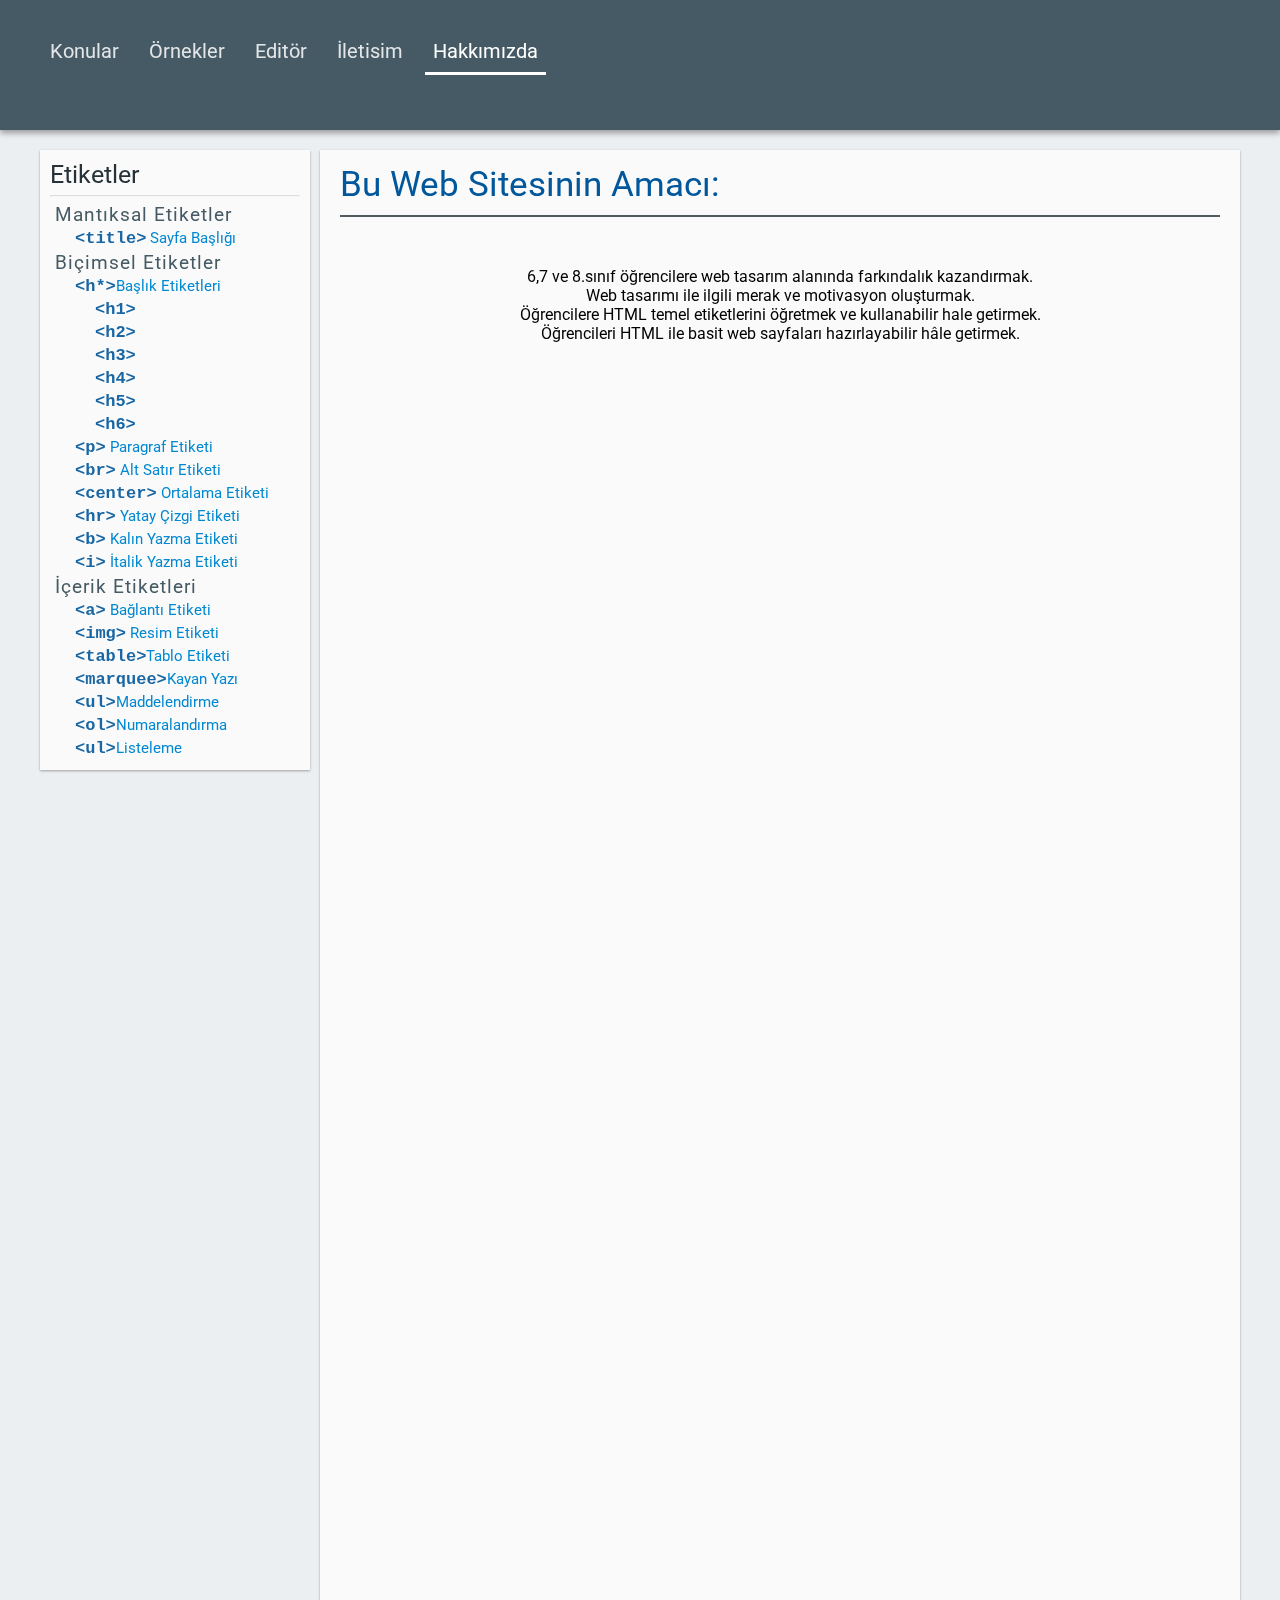
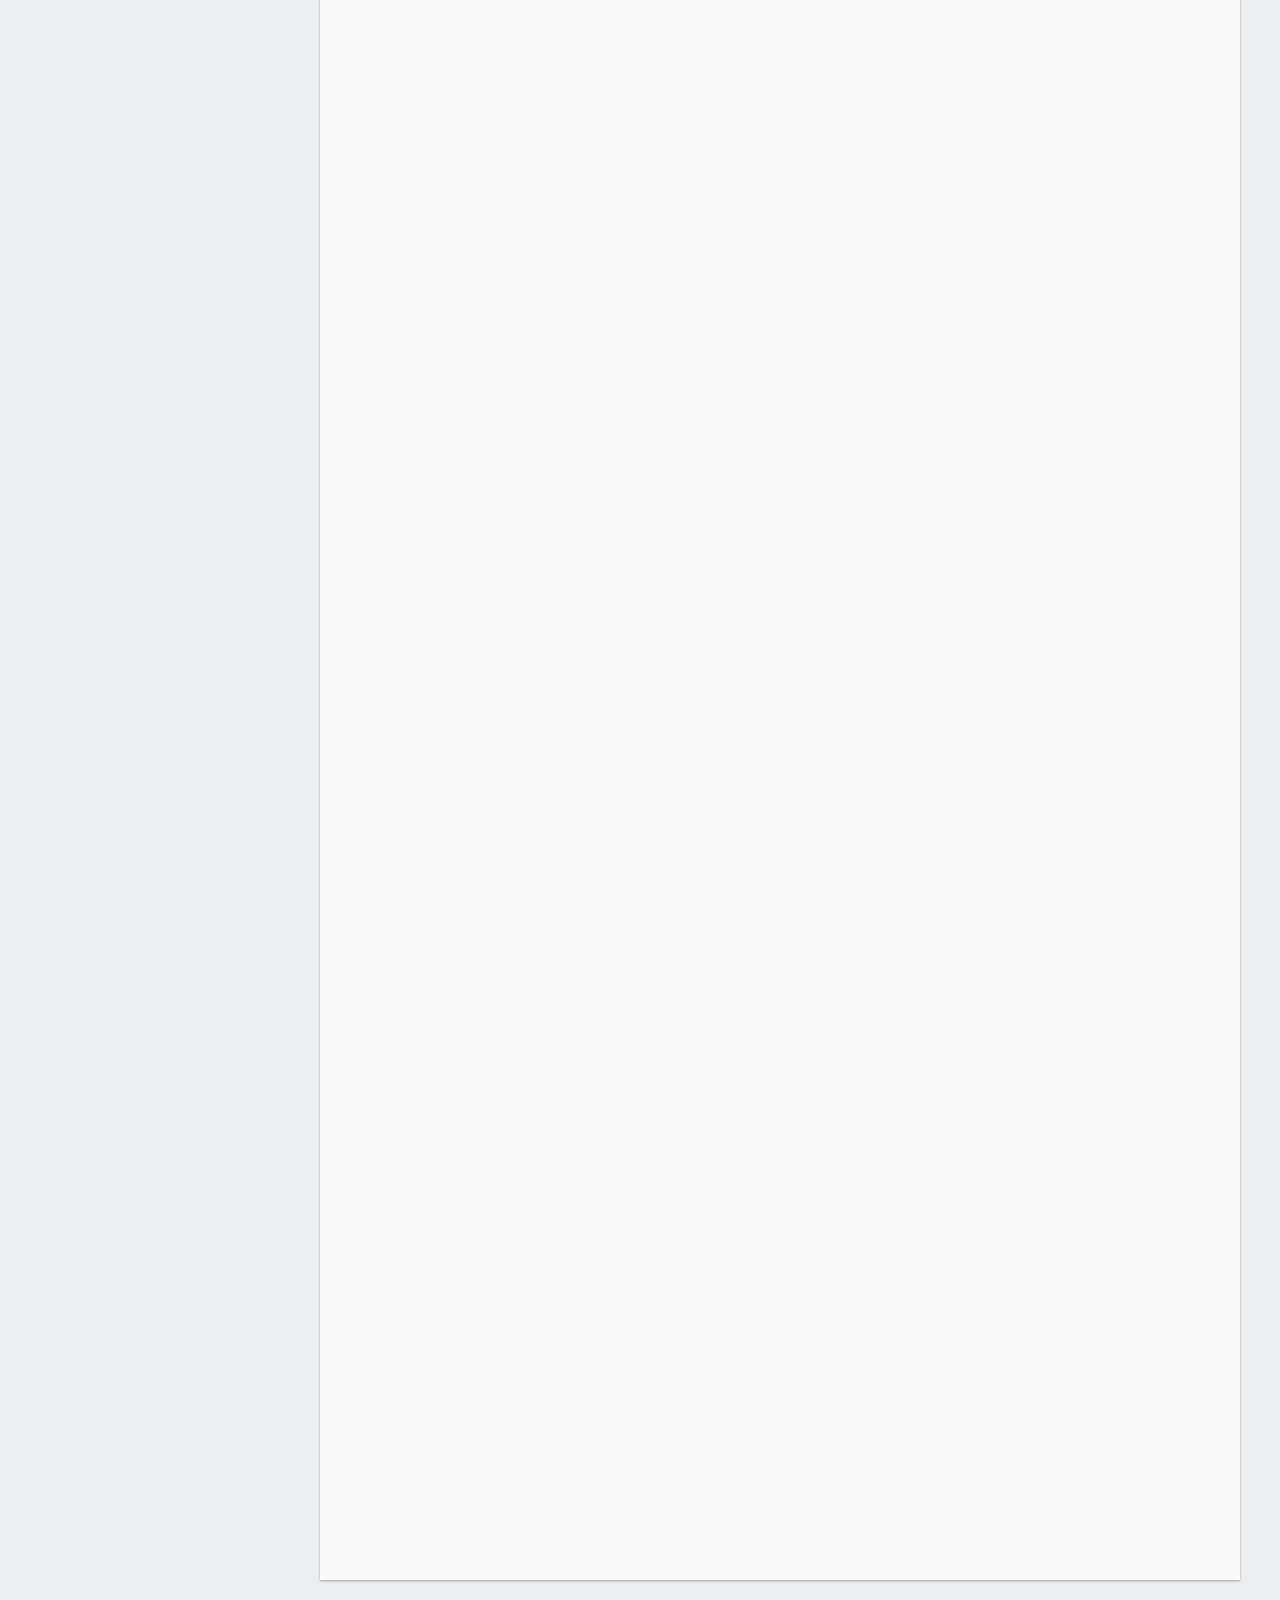
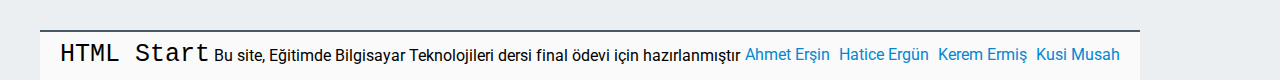
==== hakkmzda.html @ 30914734 "görevler eklendi" ====
<!DOCTYPE html>
<html lang="tr">
<head>
    <meta charset="UTF-8">
    <title>Html Start</title>
    <link rel="stylesheet" href="css/style.css">
    <link rel="stylesheet" href="js/lib/styles/monokai-sublime.css">
    <script src="https://ajax.googleapis.com/ajax/libs/jquery/2.2.2/jquery.min.js"></script>
    <script src="js/lib/stickyfill.js"></script>
    <script src="js/lib/highlight.js"></script>
    <script src="js/lesson.js"></script>
    <script src="js/script.js"></script>
</head>
<body class="bg-body">
    <div class="header bg-lightblue shadow-light sticky">
        <div class="logo">
           <span class = "hide">HTML start</span>
            <img src="css/images/logo.png" alt="">
        </div>
        <div class="menu">
            <ul>
                <li ><a href="index.html">Konular</a></li>
                <li><a href="ornek.html">Örnekler</a></li>
                <li><a href="editor.html">Editör</a></li>
                <li><a href="iletisim.html">İletisim</a></li>            
                <li class="active"><a href="hakkmzda.html">Hakkımızda</a></li>    
            </ul>
        </div>
    </div>
    <div class="main-container">
        <div id = "sidebar" class="sticky sidebar ">
            <span class="title">Etiketler</span>
            <hr>
            <ul>
                <li>
                    <span class="subtitle" >Mantıksal Etiketler</span>
                    <ul><li><span class="tag" >&lt;title&gt;</span> Sayfa Başlığı</li></ul>
                </li>
                <li>
                    <span class="subtitle" >Biçimsel Etiketler</span>
                    <ul><li>
                            <span ><span class="tag">&lt;h*&gt;</span>Başlık Etiketleri</span>    
                            <ul>
                                <li><span class="tag">&lt;h1&gt;</span> </li>
                                <li><span class="tag">&lt;h2&gt;</span> </li>
                                <li><span class="tag">&lt;h3&gt;</span> </li>
                                <li><span class="tag">&lt;h4&gt;</span> </li>
                                <li><span class="tag">&lt;h5&gt;</span> </li>
                                <li><span class="tag">&lt;h6&gt;</span> </li>
                            </ul>
                        </li>
                        <li><span class="tag">&lt;p&gt;</span> Paragraf Etiketi</li>
                        <li ><span class="tag">&lt;br&gt;</span> Alt Satır Etiketi</li>
                        <li ><span class="tag">&lt;center&gt;</span> Ortalama Etiketi</li>
                        <li ><span class="tag">&lt;hr&gt;</span> Yatay Çizgi Etiketi</li>
                        <li><span class="tag">&lt;b&gt;</span> Kalın Yazma Etiketi</li>
                        <li><span class="tag">&lt;i&gt;</span> İtalik Yazma Etiketi</li>
                    </ul>
                </li>
                <li>
                    <span class="subtitle">İçerik Etiketleri</span>
                    <ul>
                        <li><span class="tag">&lt;a&gt;</span> Bağlantı Etiketi</li>
                        <li><span class="tag">&lt;img&gt;</span> Resim Etiketi</li>
                        <li><span class="tag">&lt;table&gt;</span>Tablo Etiketi</li>
                        <li><span class="tag">&lt;marquee&gt;</span>Kayan Yazı</li>
                        <li><span class="tag">&lt;ul&gt;</span>Maddelendirme</li>
                        <li><span class="tag">&lt;ol&gt;</span>Numaralandırma </li>
                        <li><span class="tag">&lt;ul&gt;</span>Listeleme</li>
                    </ul>
                </li>
            </ul>
        </div>
          <div class="content" style="height:3000px;">
       		<div id="title-tag" class = "sample-container">
				<span>Bu web sitesinin amacı:</span>
             <center>  <br><br><br> <p>6,7 ve 8.sınıf öğrencilere web tasarım alanında farkındalık kazandırmak.<br>
Web tasarımı ile ilgili merak ve motivasyon oluşturmak.<br>
Öğrencilere HTML temel etiketlerini öğretmek ve kullanabilir hale getirmek.<br>
                    Öğrencileri HTML ile basit web sayfaları hazırlayabilir hâle getirmek.</p><br><br>
                               <img src="3723545_orig.jpg" alt=""></center> 

            
                </div></div>
        
    <div class="footer">
        <span>HTML Start</span>
        <span>Bu site, Eğitimde Bilgisayar Teknolojileri dersi final ödevi için hazırlanmıştır</span>
        <ul>
            <li>Ahmet Erşin</li>
            <li>Hatice Ergün</li>
            <li>Kerem Ermiş</li>
            <li>Kusi Musah</li>
        </ul>
        </div></div>
        <script>hljs.initHighlightingOnLoad();</script>
</body>
</html>
---- css/style.css ----
/***
->Html start, Ebt ödevi
    -> Çocuklar için html
->Grup Üyeleri : 
    -> Ahmet Erşin
    -> Hatice Ergün
    -> Kerem Ermiş
    -> Kusi Musah
***/
/***
COLOR PALETTE

#455A64 -> Değişik Koyu Mavi-yeşil
#CFD8DC -> Açık arka plan mavi-yeşil
#ECEFF1 -> Beyaza yakın gri

***/
/***Font İmport***/
@import url(https://fonts.googleapis.com/css?family=Roboto);
*{
    font-family: Roboto;
}
/***CSS Fixes***/
*{
    padding: 0;
    margin: 0;
}
a{
    text-decoration: none;
    color: inherit;
}
ul{
    list-style: none;
}
/***Public Class***/
/***    Color Classes***/
.bg-lightblue{
    background-color: #455A64;
}
.bg-body{
    background-color: #ECEFF1;
}
h1{
    color:#546E7A;
}
/***    Shadow Classes***/
.shadow-light{
    box-shadow: 0 3px 6px rgba(0,0,0,0.16), 0 3px 6px rgba(0,0,0,0.23);
}
.shadow-side{
    box-shadow: 0 4px 5px 0 rgba(0,0,0,.14),0 1px 10px 0 rgba(0,0,0,.12),0 2px 4px -1px rgba(0,0,0,.2);
}
/***    Position Classes***/
.clear{
    clear: both;
}
.ltrim-1{
    margin-left: 10px;
}
.ltrim-2{
    margin-left: 20px;
}
.sticky:before,
.sticky:after {
    content: '';
    display: table;
}
/***    Other Classes***/
.hide{
    display: none;
}
.container{
    margin: 0 auto;
    width: 1140px;
}
/***HEADER***/
.header{
    position: -webkit-sticky;
    position: sticky;
    z-index: 2;
    top: 0;
    height: 120px;
    padding-left: 50px;
    padding-top: 10px;
}
.header-minifier{
    height: 47px;
}
.logo img{
    height: 70px;
    width: auto;
}
.menu{
    margin-top: 10px;
}
.menu > ul li{
    float: left;
    margin-left: 30px;
    font-size: 20px;
    color: white;
    cursor: pointer;
    opacity: .85;
}
.menu > ul li:hover{
    opacity: 1;
    transition: opacity 0.3s;
}
.menu > ul li a::after{
    content: ' ';
    width: calc(100% + 16px);
    height: 3px;
    margin-top: 9px;
    margin-left: -8px;
    background-color: inherit;
    float: left;
}
.menu .active{
    opacity: 1;
}
.menu .active a::after{
    background-color: white;
}
.menu > ul li:first-child{
    margin: 0;
}
/***Main Container***/
.main-container{
    margin: 20px auto;
    width: 1200px;
    height: 800px;
}
.main-container > div{
    float: left;
}
/*** Sidebar***/
.sidebar{  
    background-color: #FAFAFA;
    box-shadow: 0 1px 3px rgba(0,0,0,0.12), 0 1px 2px rgba(0,0,0,0.24);
    position: -webkit-sticky;
    position: sticky;
    top: 70px;
    height: 600px;
    padding: 10px;
    width: 250px;
}
.sidebar > .title{
    color: #263238;
    font-size: 25px;
    line-height: 30px;
}
.sidebar > hr{
    opacity: .3;
    margin-top: 5px;
    margin-bottom: 5px;
}
.sidebar > ul{
    color: #455A64;
    padding-left: 5px;
}
.sidebar *{
    line-height: 22px;
}
.sidebar .subtitle{
    letter-spacing: 1px;
    line-height: 25px;
    font-size: 19px;
}
.sidebar ul li ul > li{
    margin-left: 20px;
}
.sidebar .tag{
    color: #01579B;
    font-family: monospace;
    font-size: 17px;
    font-weight: bold;
    opacity: .9;
}
.sidebar ul li ul li{
    font-size: 15px;
    color: #0288D1;
}
.sidebar ul li ul li ul > li{
    margin-left: 20px;
    color: #039BE5;
}
/***    Content***/
.content{
    position: relative;
    background-color: #FAFAFA;
    box-shadow: 0 1px 3px rgba(0,0,0,0.12), 0 1px 2px rgba(0,0,0,0.24);
    width: 880px;
    height: 800px;
    margin-left: 10px;
    padding: 20px;
    padding-top: 10px;
}

/***    Subjects***/
.curtain-active{
    top:0px;
    left: 0px;
    opacity: .5;
    position: fixed;
    z-index: 5;
    height: 100%;
    width: 100%;
    background-color: black;
}
#mascot{
    position: absolute;
    top:170px;
    left: 220px;
    height: 200px;
    z-index: 6;
    transition: all 0.3s;
}
.text-bubble {
    color: white;
    position: absolute;
    left: 420px;
    top: 200px;
    width: 250px;
    height: 100px;
    padding: 15px;
    background: #607D8B;
    font-family: monospace;
    font-size: 15px;
    -webkit-border-radius: 5px;
    -moz-border-radius: 5px;
    border-radius: 5px;
    z-index: 6;
    transition: all 0.3s;
}
.text-bubble:after {
    content: "";
    position: absolute;
    top: 35px;
    left: -15px;
    border-style: solid;
    border-width: 15px 15px 15px 0;
    border-color: transparent #607D8B;
    display: block;
    width: 0;
    z-index: 1;
}
.action-button{
    cursor: pointer;
    position: relative;
    top: 400px;
    margin: 0 auto;
    background-color: #455A64;
    width: 500px;
    height: 50px;
    text-align: center;
    line-height: 50px;
    color: white;
    box-shadow: 0 10px 20px rgba(0,0,0,0.19), 0 4px 4px rgba(0,0,0,0.23);
    transition: all 0.2s ease-in-out;
}
.action-button:hover{
    box-shadow: 0 3px 6px rgba(0,0,0,0.16), 0 3px 6px rgba(0,0,0,0.23);
}
#tag-title{
    color: #f92672;
    font-size: 40px;
}
/***        Laptop***/
.laptop{
    position: absolute;
    top: 200px;
    height: 512px;
    width: 512px;
    background-image: url(../images/laptop.png);
}
.screen{
    top:92px;
    left: 40px;
    position: absolute;
    background-color: #23241f;
    width: 432px;
    height: 260px;
    transition: all 0.3s;
}
/***Sample Container***/
.sample-container{
}
.sample-container > span{
    text-transform: capitalize;
    font-size: 35px;
    color: #01579B;
    line-height: 50px;
}
.sample-container > span::after{
    content: ' ';
    width: 100%;
    height: 2px;
    background-color: #263238;
    opacity: .8;
    float: left;
    margin-top: 5px;
    margin-bottom: 5px;
}
.sample-container code{
}
/***Footer***/
.footer::before{
    background: #455A64;
    content: " ";
    display: block;
    height: 2px;
    left: 0;
    position: absolute;
    width: 100%;
}
.footer{
    position: relative;
    margin-top: 50px;
    height: 50px;
    background-color: #FAFAFA;
}
.footer span:nth-child(1){
    font-size: 25px;
    padding-left: 20px;
    font-family: monospace;
    line-height: 50px;
}
.footer ul{
    line-height: 50px;
    display: inline-block;
    color: #0288D1;
    float: right;
    margin-right: 20px;
}
.footer ul > li{
    display: inline;
    margin-left: 5px;
}
/**Editor**/
.editor-container{
    width: 1900px;
    position: relative;
    height: 745px;
}
.editor-container > .content{
    margin-left: 50px;
    margin-top: 20px;
    float: left;
    width: 1000px;
    height: 710px;
}
.left-wrapper{
    float: left;
    width: 600px;
    margin: 25px;
}
.editor-container .code-wrapper, .hint{
    background-color: #FAFAFA;
    box-shadow: 0 1px 3px rgba(0,0,0,0.12), 0 1px 2px rgba(0,0,0,0.24);
    margin-left: 10px;
    padding: 20px;
    padding-top: 10px;
    width: 600px;
    float: left;
}
.code-wrapper{
    margin-bottom: 20px;
}
.code-wrapper textarea{
    height: 300px;
    width: 600px;
}
.code-wrapper button{
    width: 600px;
    height: 50px;
    background-color: #455A64;
    color: white;
    border: none;
}
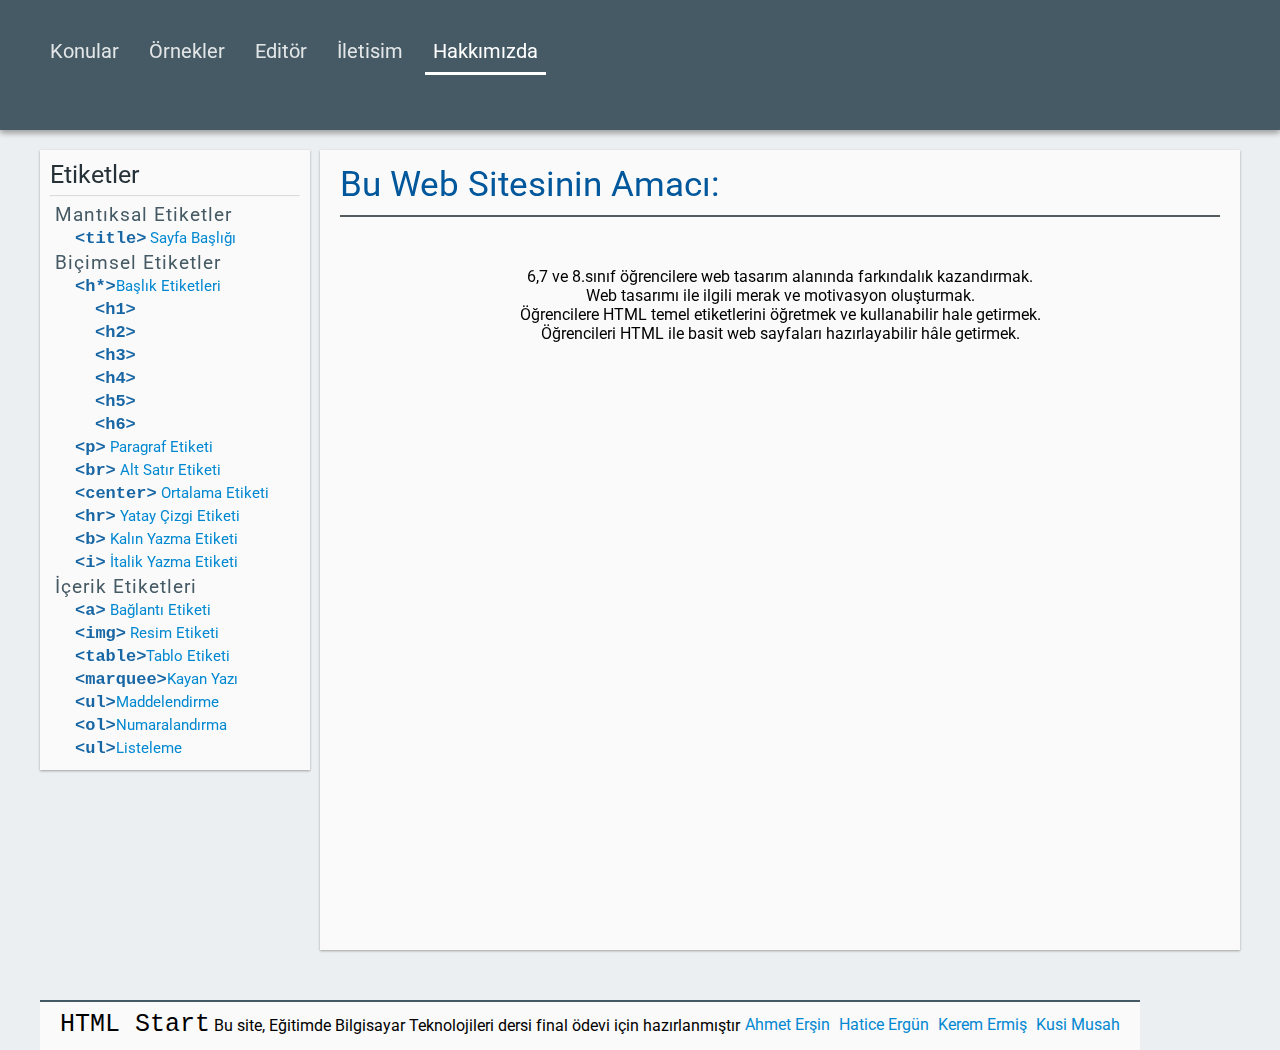
==== commit 78e3c1ab: "düzenlendi" ====
--- a/hakkmzda.html
+++ b/hakkmzda.html
@@ -71,7 +71,7 @@
                 </li>
             </ul>
         </div>
-          <div class="content" style="height:3000px;">
+          <div class="content" style="height:770px;">
        		<div id="title-tag" class = "sample-container">
 				<span>Bu web sitesinin amacı:</span>
              <center>  <br><br><br> <p>6,7 ve 8.sınıf öğrencilere web tasarım alanında farkındalık kazandırmak.<br>
